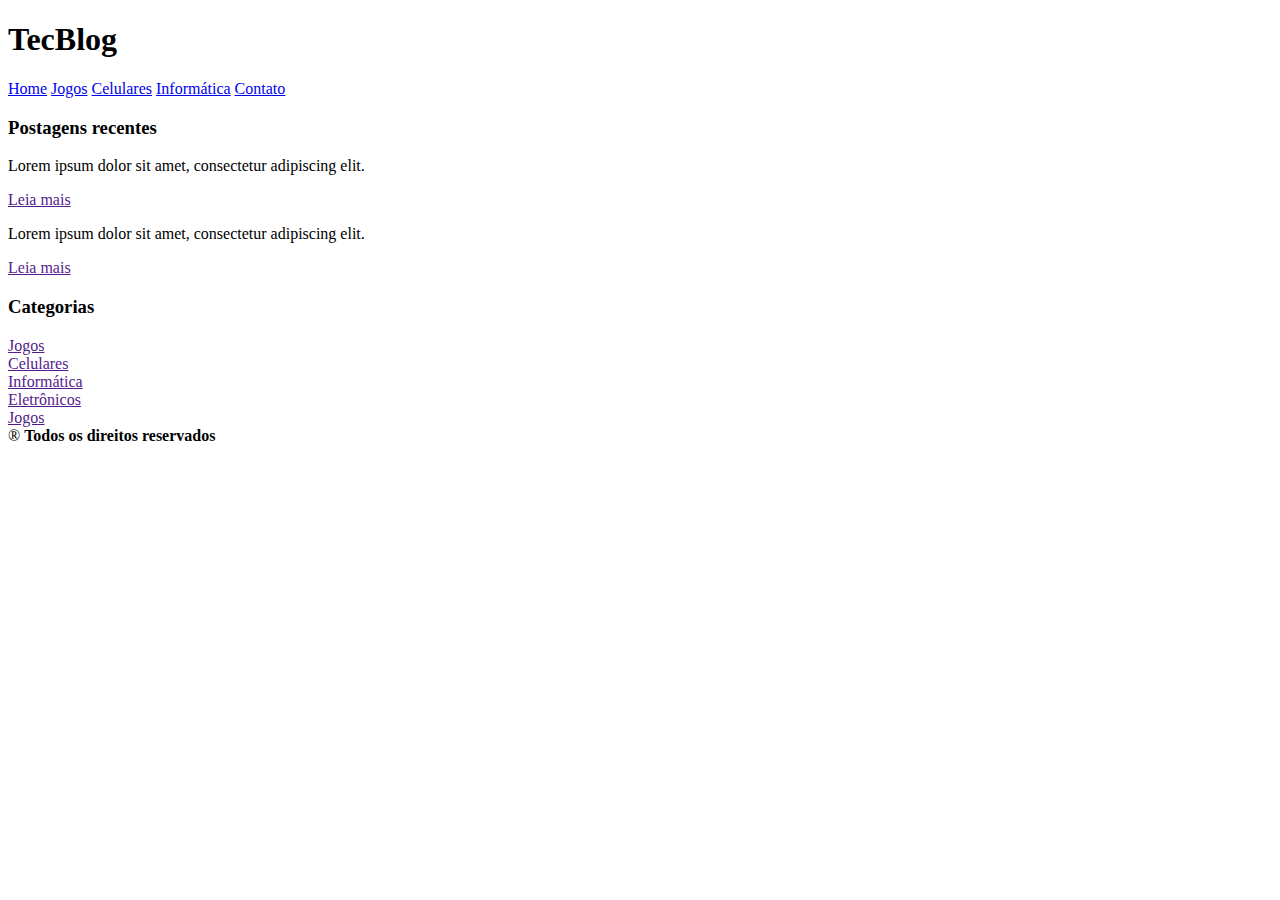
==== celulares.html @ 1928e21a "subindo atualizações e página de contato" ====
<!DOCTYPE html>

<html>

	<head>
		<title>TecBlog - O seu Blog de tecnologia</title>
		<meta charset="utf-8">
		<meta name="viewport" content="width=device-width, initial-scale=1">
		<link rel="stylesheet" type="text/css" href="css/estilo.css">
		<link rel="stylesheet" type="text/css" href="CSS/contato.css">
	</head>

	<body>

		<header class="area-cabecalho">

			<div>
				
				<div id="area-logo">
					<h1>Tec<span class="branco">Blog</span></h1>
				</div>

			</div>

		</header>

		<nav class="area-cabecalho">
			<div id="area-menu">
				<a href="index.html">Home</a>
				<a href="jogos.html">Jogos</a>
				<a href="celulares.html">Celulares</a>
				<a href="informatica.html">Informática</a>
				<a href="contato.html">Contato</a>
			</div>
		</nav>

		<div id="area-principal">

				<div id="area-lateral">
					

					<div class="conteudo-lateral">
						<h3>Postagens recentes</h3>
						
						<div class="postagem-lateral">
							<p>Lorem ipsum dolor sit amet, consectetur adipiscing elit.</p>
							<a href="">Leia mais</a>
						</div>

						<div class="postagem-lateral" style="border-bottom: none;">
							<p>Lorem ipsum dolor sit amet, consectetur adipiscing elit.</p>
							<a href="">Leia mais</a>
						</div>

					</div>

					<div class="conteudo-lateral">
						<h3>Categorias</h3>
						
						<a href="">Jogos</a><br>
						<a href="">Celulares</a><br>
						<a href="">Informática</a><br>
						<a href="">Eletrônicos</a><br>
						<a href="">Jogos</a><br>

					</div>

				</div>
		
		</div>

		<footer>
			</div>

			<div id="rodape">
					&#174; <strong>Todos os direitos reservados</strong>
			</div>
		</footer>		

	</body>

</html>
---- CSS/contato.css ----
.formContato {
   width: 100%;  
}  
.formContato input {  
   width: 90%;  
   margin-left: 10px;  
   margin-right: 10px;  
}  
.formContato textarea {  
   width: 90%;  
   margin-left: 10px;  
   margin-right: 10px;  
}  
.botaoContato {  
   margin-left: 10px;  
   margin-right: 10px;  
   margin-top: 1px;  
}  

.pgContato{
   width: 660px;
   float: left;
}

.pgContato input {  
   padding-left: 20px;  
   color: #292929;  
   font-size: 18px;  
   background-color: #E9E9E9;  
   border: 1px solid #E9E9E9;  
   -moz-border-radius: 5px;  
   -webkit-border-radius: 5px;  
   border-radius: 5px;  
   height: 40px;  
   margin-bottom: 20px;  
   border-bottom: 1px solid #ccc;  
   border-left: 1px solid #ccc;  
}  
.pgContato textarea {  
   padding-left: 20px;  
   color: #292929;  
   font-size: 18px;  
   background-color: #E9E9E9;  
   border: 1px solid #E9E9E9;  
   -moz-border-radius: 5px;  
   -webkit-border-radius: 5px;  
   border-radius: 5px;  
   height: 200px;  
   margin-bottom: 20px;  
   border-bottom: 1px solid #ccc;  
   border-left: 1px solid #ccc;  
}  
.botaoContato {  
   border-radius: 4px;  
   color: #fff;  
   padding: 2px 40px;  
   height: 40px;  
   margin-top: 18px;  
   opacity: 0.9;  
   margin-bottom: 20px;  
   cursor: pointer;  
   /*background: #B22222;*/
   background: #f7b600;
   display: inline-block;  
   border: none;  
   border-bottom: 1px solid #500707;  
   border-right: 1px solid #500707;  
}  
.botaoContato:hover {  
   opacity: 1.0;  
   transition: 1s;  
}
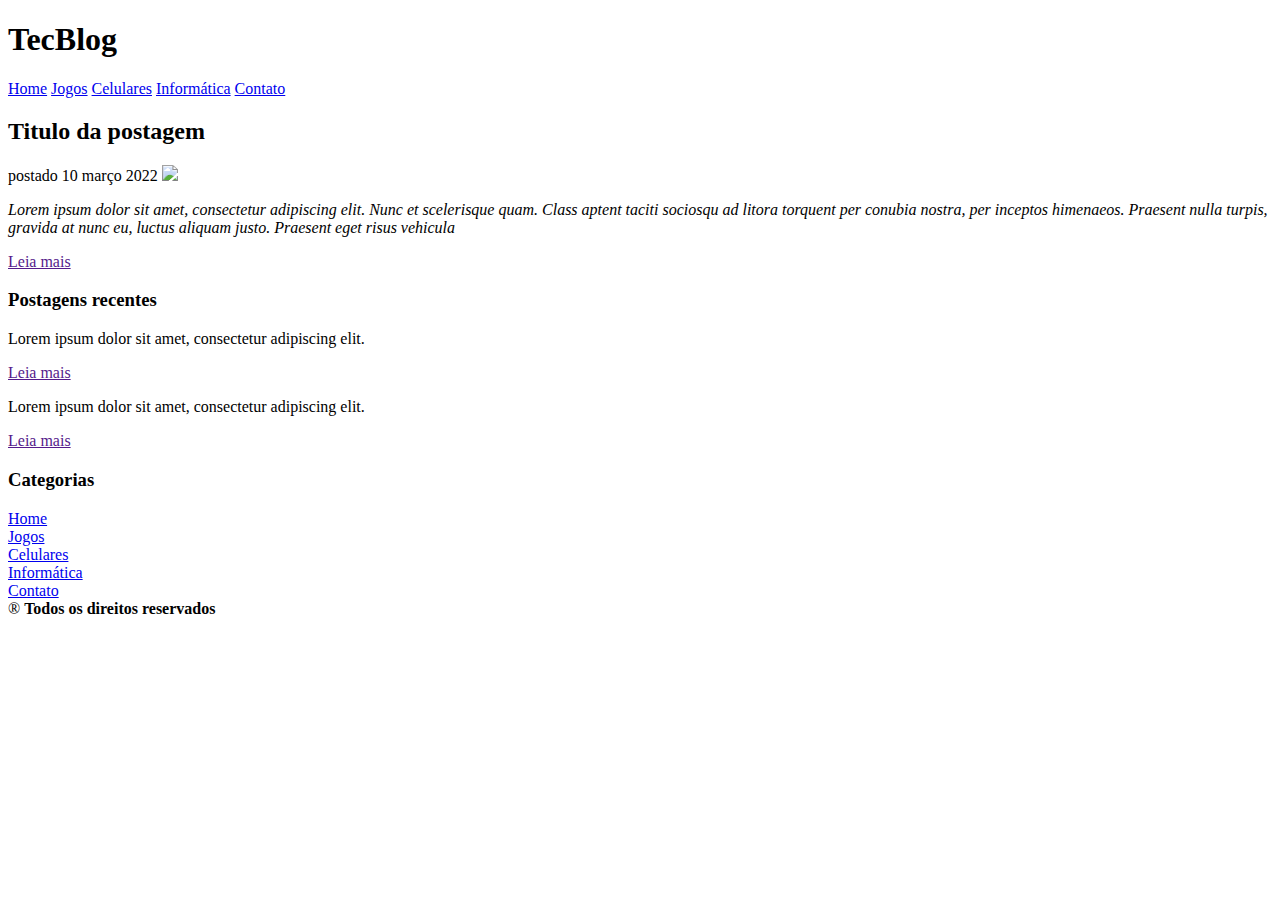
==== commit 56d7a0e9: "Subindo atualizações básicas de códigos." ====
--- a/celulares.html
+++ b/celulares.html
@@ -1,13 +1,13 @@
 <!DOCTYPE html>
 
-<html>
+<html lang="pt-BR">
 
 	<head>
 		<title>TecBlog - O seu Blog de tecnologia</title>
 		<meta charset="utf-8">
 		<meta name="viewport" content="width=device-width, initial-scale=1">
 		<link rel="stylesheet" type="text/css" href="css/estilo.css">
-		<link rel="stylesheet" type="text/css" href="CSS/contato.css">
+		
 	</head>
 
 	<body>
@@ -36,8 +36,21 @@
 
 		<div id="area-principal">
 
-				<div id="area-lateral">
-					
+			<div id="area-postagens">
+
+				<div class="postagem"><!-- abertura postagem -->
+					<h2>Titulo da postagem</h2>
+					<span class="data-postagem">postado 10 março 2022</span>
+					<img width="620px" src="imagens/imagem3.jpg">
+					<p>
+						<em>Lorem ipsum dolor sit amet, consectetur adipiscing elit. Nunc et scelerisque quam. Class aptent taciti sociosqu ad litora torquent per conubia nostra, per inceptos himenaeos. Praesent nulla turpis, gravida at nunc eu, luctus aliquam justo. Praesent eget risus vehicula</em>
+					</p>
+					<a href="">Leia mais</a>
+				</div><!--// fechamento postagem -->
+			</div>
+	
+
+				<div id="area-lateral">								
 
 					<div class="conteudo-lateral">
 						<h3>Postagens recentes</h3>
@@ -51,32 +64,26 @@
 							<p>Lorem ipsum dolor sit amet, consectetur adipiscing elit.</p>
 							<a href="">Leia mais</a>
 						</div>
+				
+						<h3>Categorias</h3>
+						
+						<a href="index.html">Home</a><br>
+						<a href="jogos.html">Jogos</a><br>
+						<a href="celulares.html">Celulares</a><br>
+						<a href="informatica.html">Informática</a><br>
+						<a href="contato.html">Contato</a>
 
 					</div>
 
-					<div class="conteudo-lateral">
-						<h3>Categorias</h3>
-						
-						<a href="">Jogos</a><br>
-						<a href="">Celulares</a><br>
-						<a href="">Informática</a><br>
-						<a href="">Eletrônicos</a><br>
-						<a href="">Jogos</a><br>
-
-					</div>
 
 				</div>
-		
-		</div>
-
-		<footer>
+	
+				<div id="rodape">
+						&#174; <strong>Todos os direitos reservados</strong>
+				</div>
+	
 			</div>
-
-			<div id="rodape">
-					&#174; <strong>Todos os direitos reservados</strong>
-			</div>
-		</footer>		
-
-	</body>
-
-</html>+	
+		</body>
+	
+	</html>